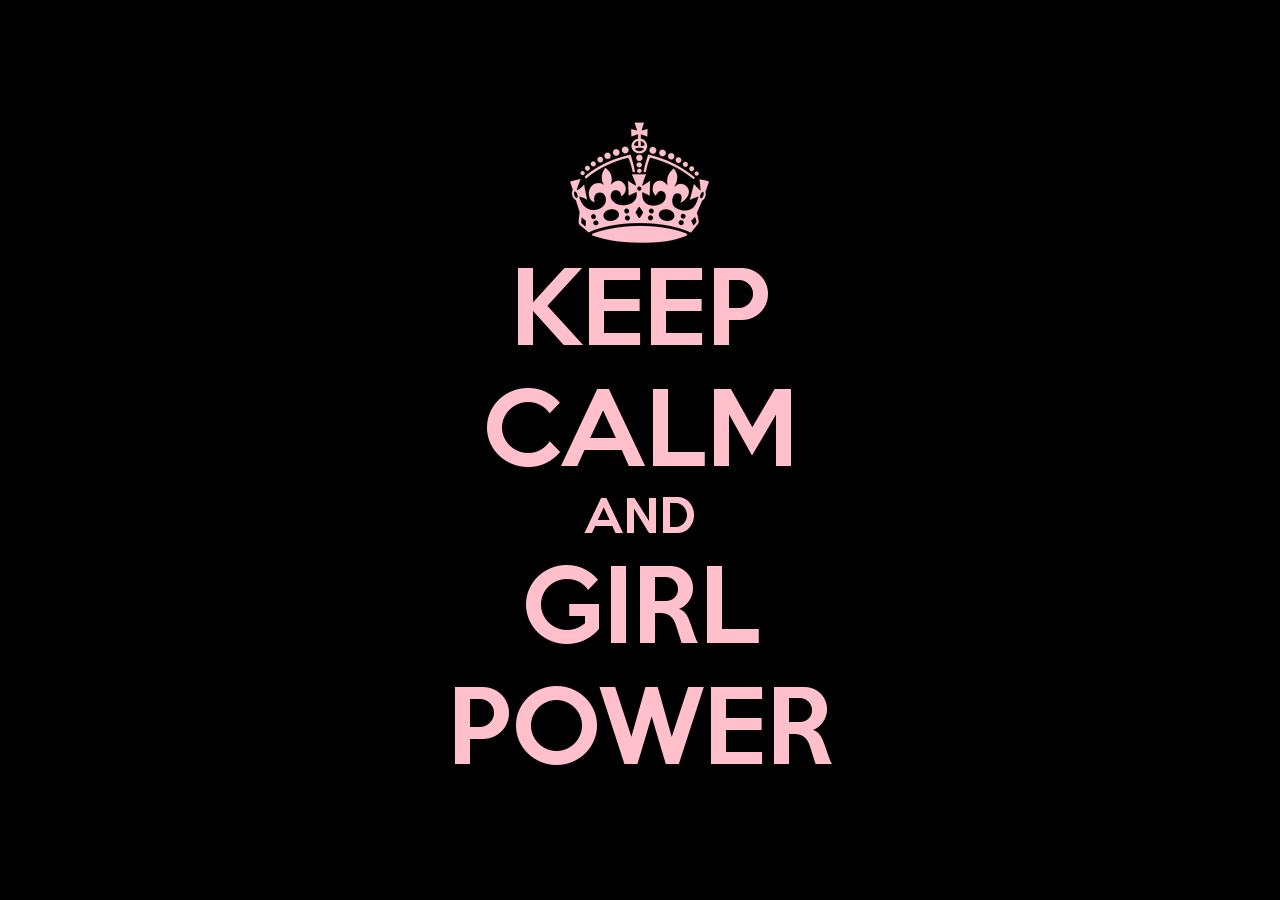
==== www/index.html @ 5a6a6a48 "initial commit" ====
<!DOCTYPE html>
<html>
    <head>
        <link rel='stylesheet' href='css/main.css'/>
        <title>TwitterWall</title>     
        <script src="js/jquery.min.js"></script>
        <script src="/socket.io/socket.io.js"></script>
        <script>
            var debugsocket = null;
            var startTime = 0;
            var timerInt = 0;
            var imageCount = 1;
            var allowStarting = true;

            var guessTotalTime = 225;

            function getParameterByName(name) {
                name = name.replace(/[\[]/, "\\[").replace(/[\]]/, "\\]");
                var regex = new RegExp("[\\?&]" + name + "=([^&#]*)"),
                        results = regex.exec(location.search);
                return results == null ? "" : decodeURIComponent(results[1].replace(/\+/g, " "));
            }

            $(function() {
                var iosocket = io.connect();
                debugsocket = iosocket;
                iosocket.once('connect', function() {


                    iosocket.on('message', function(message) {
                        $('#incomingChatMessages').append($('<li></li>').text(message));
                    });
                    iosocket.on('disconnect', function() {

                    });
                    iosocket.on('rfid_read', function(rfid) {
                        flashText(rfid);
                    });
                    iosocket.on('reconnect', function() {
                        $('#incomingChatMessages').append('<li>Reconnected</li>');
                    });
                    function showImage(imageurl, imageNum) {

                        iosocket.emit('startPhotobooth', 2);
                    }

                });
                function flashText(rfid) {
                    $('#twitter_logo').show();
                    $('#rfid').text(rfid);
                    setTimeout(function() {
                        $('#twitter_logo').hide();
                        $('#rfid').hide();
                    }, 8000);
                }
            });

        </script>
    </head>
    <body>
        <div>
             <span id="rfid"></span>
        </div>
        <img id="twitter_logo" src="images/twitter.png"/>
    </body>
</html>
---- www/css/main.css ----
*{ cursor: none;
   -moz-user-select: none; 
   -webkit-user-select: none; 
   -ms-user-select:none; 
   user-select:none;
}
html {
    background: url('../images/keep-calm-and-girl-power-1.png') no-repeat center center fixed ;
    background-color: black;

    /*    background: url('http://10.0.0.1:81/content/pix/') no-repeat center center fixed;ß
        background-color: red;
        -webkit-background-size: cover;
        -moz-background-size: cover;
        -o-background-size: cover;
        background-size: cover;*/
}


#twitter_logo{
    width: 120px;
    margin-left: 740px;
    margin-top: 100px;
    display: none;
}

#rfid{
    color: white;
}
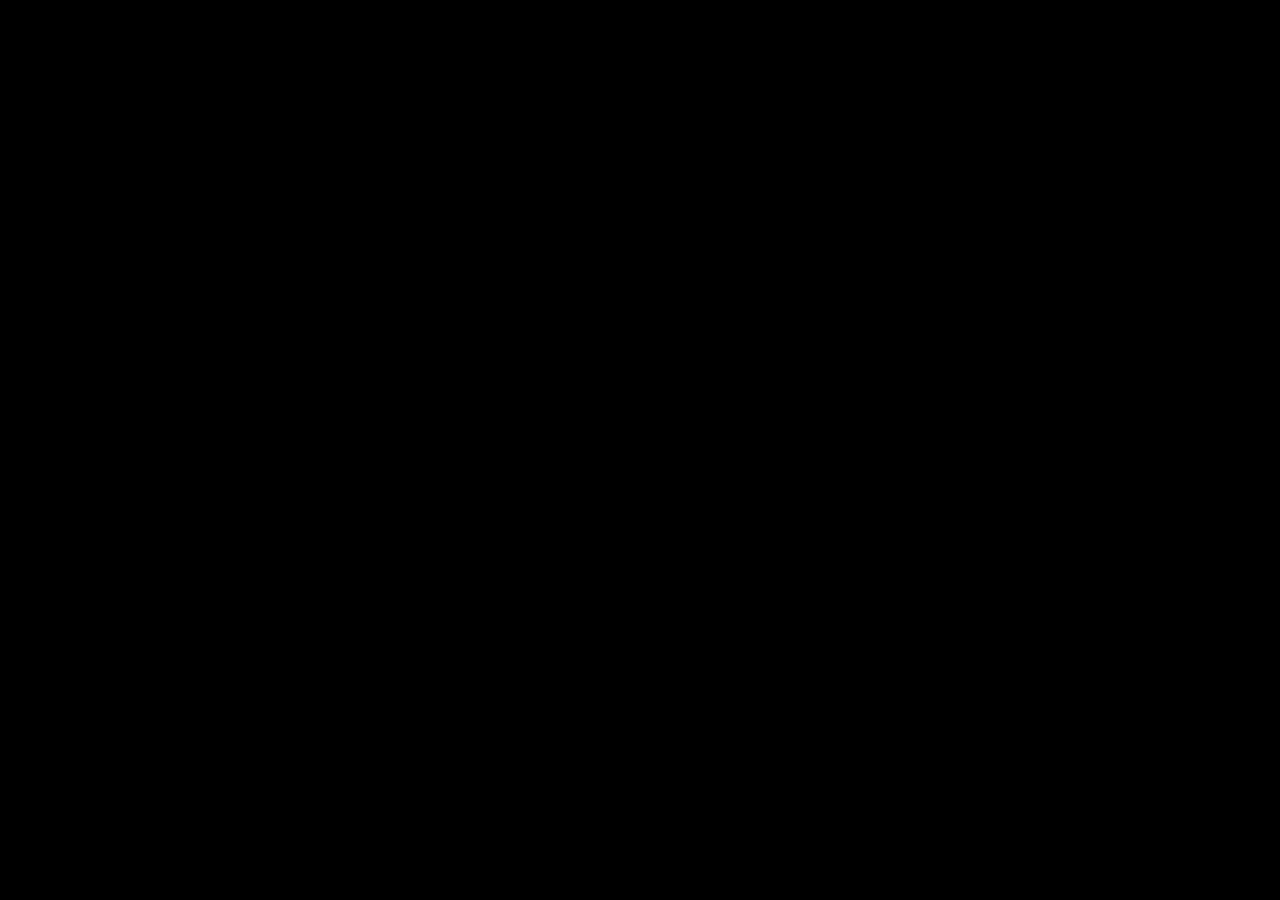
==== commit 7bc81561: "added ui changes.. post to socialposter getQuote on startup" ====
--- a/www/index.html
+++ b/www/index.html
@@ -33,9 +33,23 @@
                     iosocket.on('disconnect', function() {
 
                     });
+
+                    iosocket.on('setQuoteData', function(quoteUrl){
+                       setBackgroundQuote(quoteUrl);
+                    });
+
                     iosocket.on('rfid_read', function(rfid) {
-                        flashText(rfid);
+                        floatTwitterLogo();
                     });
+
+                    iosocket.on('socialize',function(status){
+                       if(status == 'success'){
+                           showSuccess();
+                       }else{
+                           showError();
+                       }
+                    });
+
                     iosocket.on('reconnect', function() {
                         $('#incomingChatMessages').append('<li>Reconnected</li>');
                     });
@@ -45,23 +59,51 @@
                     }
 
                 });
-                function flashText(rfid) {
-                    $('#twitter_logo').show();
-                    $('#rfid').text(rfid);
-                    setTimeout(function() {
-                        $('#twitter_logo').hide();
-                        $('#rfid').hide();
-                    }, 8000);
-                }
+
+
+                setInterval(function(){
+                    if(document.body.style.backgroundImage == ''){
+                        iosocket.emit('getQuote');
+                    }
+                }, 5000);
+
             });
 
+
+            function floatTwitterLogo() {
+                $('#twitter_logo').show().animate({
+                    left: '400px'
+                }, 7400);
+
+                setTimeout(function() {
+                    $('#twitter_logo').hide().css('left','50px');
+                }, 8000);
+            }
+
+            function setBackgroundQuote(quoteUrl){
+                console.log('setBackgroundQuote',quoteUrl);
+                document.body.style.backgroundImage = "url('"+quoteUrl+"')";
+            }
+
+            function showError(){
+                $('#error').show();
+                setTimeout(function(){
+                    $('#error').hide();
+                }, 8000);
+            }
+
+            function showSuccess(){
+                $('#success').show();
+                setTimeout(function(){
+                    $('#success').hide();
+                }, 8000);
+            }
         </script>
     </head>
     <body>
-        <div>
-             <span id="rfid"></span>
-        </div>
         <img id="twitter_logo" src="images/twitter.png"/>
+        <div class="error" id="error" style="display:none">Please register wristband</div>
+        <div class="success" id="success" style="display:none">Posted!</div>
     </body>
 </html>
 
--- a/www/css/main.css
+++ b/www/css/main.css
@@ -4,8 +4,8 @@
    -ms-user-select:none; 
    user-select:none;
 }
-html {
-    background: url('../images/keep-calm-and-girl-power-1.png') no-repeat center center fixed ;
+body {
+    background: url('') no-repeat center center fixed ;
     background-color: black;
 
     /*    background: url('http://10.0.0.1:81/content/pix/') no-repeat center center fixed;ß
@@ -19,11 +19,42 @@
 
 #twitter_logo{
     width: 120px;
-    margin-left: 740px;
-    margin-top: 100px;
+    position: absolute;
+    left: 50px;
+    top: 50px;
     display: none;
 }
 
 #rfid{
     color: white;
-}+}
+
+
+.info, .success, .warning, .error, .validation {
+    border: 1px solid;
+    margin: 10px 0px;
+    padding:15px 10px 15px 50px;
+    background-repeat: no-repeat;
+    background-position: 10px center;
+    width: 300px;
+}
+.info {
+    color: #00529B;
+    background-color: #BDE5F8;
+    background-image: url('../images/icons/info.png');
+}
+.success {
+    color: #4F8A10;
+    background-color: #DFF2BF;
+    background-image:url('../images/icons/success.png');
+}
+.warning {
+    color: #9F6000;
+    background-color: #FEEFB3;
+    background-image: url('../images/icons/warning.png');
+}
+.error {
+    color: #D8000C;
+    background-color: #FFBABA;
+    background-image: url('../images/icons/fail.png');
+}
